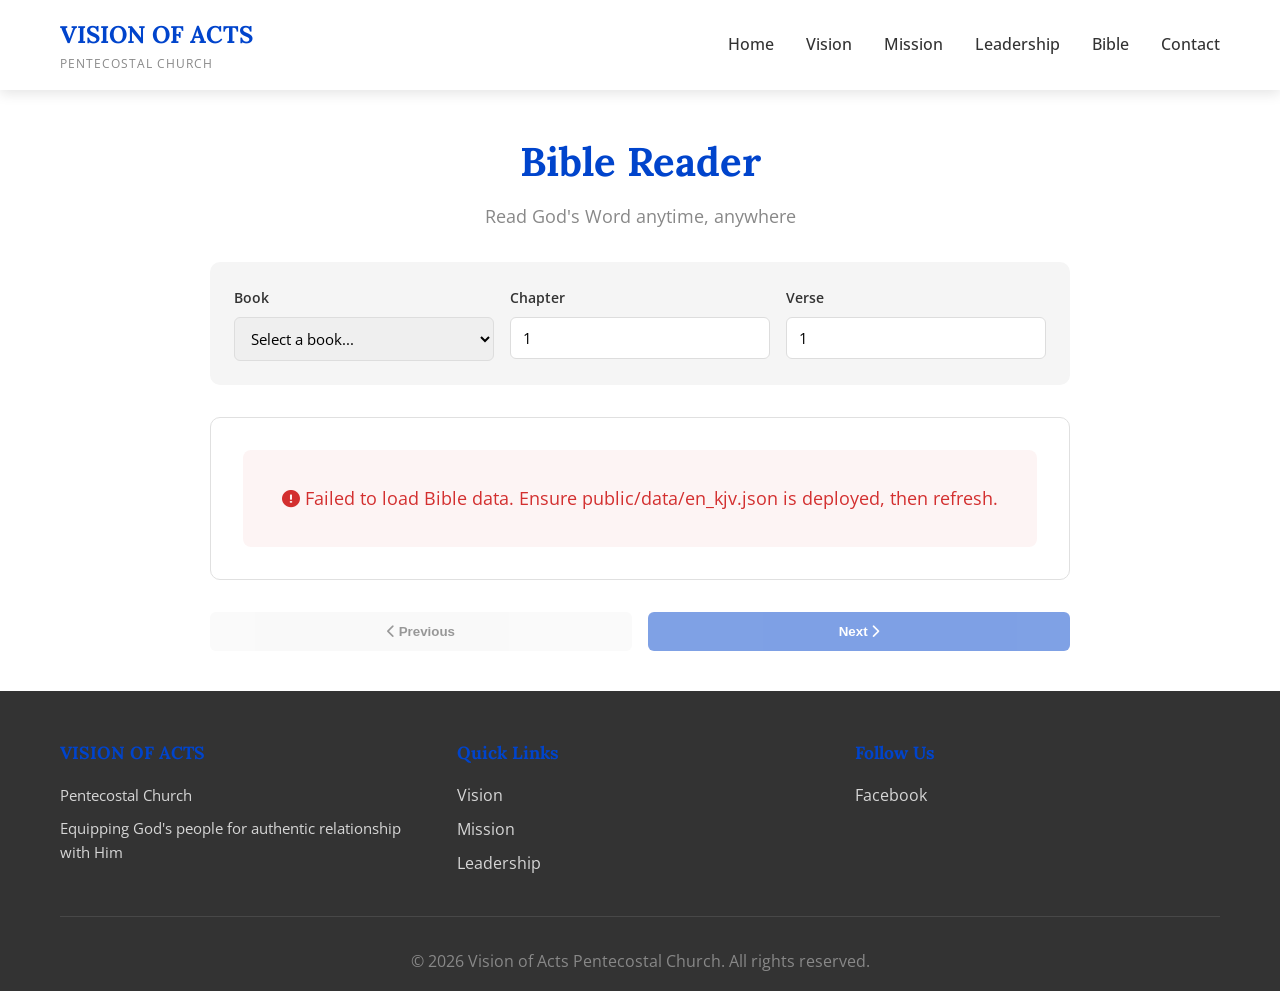
==== bible.html @ a89c2d66 "Add Bible reader page and KJV data Introduce a standalone Bible Reader: adds bible.html (UI, styles," ====
<!DOCTYPE html>
<html lang="en">
<head>
    <meta charset="UTF-8">
    <meta name="viewport" content="width=device-width, initial-scale=1.0">
    <title>Bible Reader - Vision of Acts Pentecostal Church</title>
    <link rel="stylesheet" href="styles.css">
    <link rel="preconnect" href="https://fonts.googleapis.com">
    <link rel="preconnect" href="https://fonts.gstatic.com" crossorigin>
    <link href="https://fonts.googleapis.com/css2?family=Lora:wght@400;600;700&family=Open+Sans:wght@400;500;600;700&display=swap" rel="stylesheet">
    <link rel="stylesheet" href="https://cdnjs.cloudflare.com/ajax/libs/font-awesome/6.4.0/css/all.min.css">
    <style>
        .bible-container {
            max-width: 900px;
            margin: 0 auto;
            padding: 40px 20px;
        }

        .bible-header {
            text-align: center;
            margin-bottom: 2rem;
        }

        .bible-header h1 {
            color: var(--primary-blue);
            font-size: 2.5rem;
            margin-bottom: 0.5rem;
        }

        .bible-header p {
            color: var(--medium-gray);
            font-size: 1.1rem;
        }

        .bible-controls {
            display: grid;
            grid-template-columns: 1fr 1fr 1fr;
            gap: 1rem;
            margin-bottom: 2rem;
            background: var(--light-gray);
            padding: 1.5rem;
            border-radius: 10px;
        }

        .bible-control-group {
            display: flex;
            flex-direction: column;
            gap: 0.5rem;
        }

        .bible-control-group label {
            font-weight: 600;
            color: var(--dark-gray);
            font-size: 0.9rem;
        }

        .bible-control-group select,
        .bible-control-group input {
            padding: 10px 12px;
            border: 1px solid #ddd;
            border-radius: 6px;
            font-family: 'Open Sans', sans-serif;
            font-size: 0.95rem;
        }

        .bible-control-group select:focus,
        .bible-control-group input:focus {
            outline: none;
            border-color: var(--primary-blue);
            box-shadow: 0 0 0 3px rgba(0, 68, 204, 0.12);
        }

        .bible-content {
            background: var(--white);
            border: 1px solid #e0e0e0;
            border-radius: 10px;
            padding: 2rem;
            line-height: 1.9;
            color: var(--dark-gray);
        }

        .bible-passage-header {
            text-align: center;
            border-bottom: 2px solid var(--primary-blue);
            padding-bottom: 1rem;
            margin-bottom: 1.5rem;
        }

        .bible-passage-header h2 {
            color: var(--primary-blue);
            font-size: 1.8rem;
            margin: 0;
        }

        .bible-passage-text {
            font-size: 1.05rem;
            line-height: 2;
            color: var(--dark-gray);
        }

        .bible-verse {
            margin-bottom: 1rem;
        }

        .bible-verse-number {
            color: var(--primary-blue);
            font-weight: 600;
            vertical-align: super;
            font-size: 0.85rem;
            margin-right: 0.3rem;
        }

        .loading, .error {
            text-align: center;
            padding: 2rem;
            font-size: 1.1rem;
            border-radius: 8px;
        }

        .loading {
            color: var(--primary-blue);
            background: rgba(0, 68, 204, 0.05);
        }

        .error {
            color: #d32f2f;
            background: rgba(211, 47, 47, 0.05);
        }

        .bible-nav-buttons {
            display: flex;
            justify-content: space-between;
            gap: 1rem;
            margin-top: 2rem;
        }

        .bible-nav-buttons button {
            flex: 1;
            padding: 12px 20px;
            border: none;
            border-radius: 6px;
            font-weight: 600;
            cursor: pointer;
            transition: all 0.3s ease;
        }

        .bible-nav-buttons button:disabled {
            opacity: 0.5;
            cursor: not-allowed;
        }

        .btn-prev {
            background: var(--light-gray);
            color: var(--dark-gray);
        }

        .btn-prev:hover:not(:disabled) {
            background: #e0e0e0;
        }

        .btn-next {
            background: var(--primary-blue);
            color: var(--white);
        }

        .btn-next:hover:not(:disabled) {
            background: #003399;
        }

        @media (max-width: 768px) {
            .bible-controls {
                grid-template-columns: 1fr;
            }

            .bible-header h1 {
                font-size: 1.8rem;
            }

            .bible-content {
                padding: 1.5rem;
            }

            .bible-passage-text {
                font-size: 0.95rem;
                line-height: 1.8;
            }
        }
    </style>
</head>
<body>
    <!-- Navigation Bar -->
    <nav class="navbar">
        <div class="container">
            <div class="nav-brand">
                <h1>VISION OF ACTS</h1>
                <p class="tagline">Pentecostal Church</p>
            </div>
            <ul class="nav-menu">
                <li><a href="index.html#home">Home</a></li>
                <li><a href="index.html#vision">Vision</a></li>
                <li><a href="index.html#mission">Mission</a></li>
                <li><a href="index.html#leadership">Leadership</a></li>
                <li><a href="bible.html">Bible</a></li>
                <li><a href="index.html#contact">Contact</a></li>
            </ul>
        </div>
    </nav>

    <!-- Bible Reader -->
    <div class="bible-container">
        <div class="bible-header">
            <h1>Bible Reader</h1>
            <p>Read God's Word anytime, anywhere</p>
        </div>

        <div class="bible-controls">
            <div class="bible-control-group">
                <label for="bookSelect">Book</label>
                <select id="bookSelect">
                    <option value="">Select a book...</option>
                </select>
            </div>

            <div class="bible-control-group">
                <label for="chapterInput">Chapter</label>
                <input type="number" id="chapterInput" min="1" value="1">
            </div>

            <div class="bible-control-group">
                <label for="verseInput">Verse</label>
                <input type="number" id="verseInput" min="1" value="1">
            </div>
        </div>

        <div class="bible-content" id="bibleContent">
            <div class="loading">
                Select a book and chapter to begin reading
            </div>
        </div>

        <div class="bible-nav-buttons">
            <button class="btn-prev" id="prevBtn"><i class="fas fa-chevron-left"></i> Previous</button>
            <button class="btn-next" id="nextBtn">Next <i class="fas fa-chevron-right"></i></button>
        </div>
    </div>

    <!-- Footer -->
    <footer class="footer">
        <div class="container">
            <div class="footer-content">
                <div class="footer-section">
                    <h4>VISION OF ACTS</h4>
                    <p>Pentecostal Church</p>
                    <p>Equipping God's people for authentic relationship with Him</p>
                </div>
                <div class="footer-section">
                    <h4>Quick Links</h4>
                    <ul>
                        <li><a href="index.html#vision">Vision</a></li>
                        <li><a href="index.html#mission">Mission</a></li>
                        <li><a href="index.html#leadership">Leadership</a></li>
                    </ul>
                </div>
                <div class="footer-section">
                    <h4>Follow Us</h4>
                    <div class="social-links">
                        <a href="https://www.facebook.com/share/1HmNRqcTzq/?mibextid=wwXIfr" target="_blank">Facebook</a>
                    </div>
                </div>
            </div>
            <div class="footer-bottom">
                <p>&copy; 2026 Vision of Acts Pentecostal Church. All rights reserved.</p>
            </div>
        </div>
    </footer>

    <script src="bible-reader.js"></script>
</body>
</html>
---- styles.css ----
/* ========================================
   GLOBAL STYLES & VARIABLES
   ======================================== */

:root {
    --primary-blue: #0044CC;
    --white: #FFFFFF;
    --dark-gray: #333333;
    --light-gray: #F5F5F5;
    --medium-gray: #888888;
    --black: #000000;
    --shadow: 0 4px 12px rgba(0, 0, 0, 0.1);
}

* {
    margin: 0;
    padding: 0;
    box-sizing: border-box;
}

html {
    scroll-behavior: smooth;
}

body {
    font-family: 'Open Sans', sans-serif;
    line-height: 1.6;
    color: var(--dark-gray);
    background-color: var(--white);
}

.container {
    max-width: 1200px;
    margin: 0 auto;
    padding: 0 20px;
}

h1, h2, h3, h4, h5, h6 {
    font-family: 'Lora', serif;
    font-weight: 700;
    color: var(--dark-gray);
}

h2 {
    font-size: 2.5rem;
    margin-bottom: 1.5rem;
    text-align: center;
}

h3 {
    font-size: 1.5rem;
    margin-bottom: 1rem;
}

p {
    color: var(--medium-gray);
    font-size: 1rem;
}

/* ========================================
   NAVIGATION BAR
   ======================================== */

.navbar {
    background-color: var(--white);
    box-shadow: var(--shadow);
    position: sticky;
    top: 0;
    z-index: 1000;
    transition: transform 0.3s ease-in-out, box-shadow 0.3s ease-in-out;
    transform: translateY(0);
}

.navbar.navbar-hidden {
    transform: translateY(-100%);
    box-shadow: none;
}

.navbar .container {
    display: flex;
    justify-content: space-between;
    align-items: center;
    padding: 1rem 20px;
}

.nav-brand h1 {
    font-size: 1.5rem;
    color: var(--primary-blue);
    margin: 0;
}

.nav-brand .tagline {
    font-size: 0.75rem;
    color: var(--medium-gray);
    text-transform: uppercase;
    letter-spacing: 1px;
}

.nav-menu {
    display: flex;
    list-style: none;
    gap: 2rem;
}

.nav-menu a {
    text-decoration: none;
    color: var(--dark-gray);
    font-weight: 500;
    transition: color 0.3s ease;
}

.nav-menu a:hover {
    color: var(--primary-blue);
}

/* ========================================
   HERO SECTION
   ======================================== */

.hero {
    background: linear-gradient(rgba(0, 68, 204, 0.75), rgba(0, 51, 153, 0.75)), url('public/images/image3.jpeg') center/cover no-repeat;
    color: var(--white);
    padding: 100px 20px;
    text-align: center;
    min-height: 500px;
    display: flex;
    align-items: center;
    justify-content: center;
}

.hero-content h2 {
    font-size: 3.5rem;
    color: var(--white);
    margin-bottom: 1rem;
}

.hero-content p {
    font-size: 1.5rem;
    color: rgba(255, 255, 255, 0.9);
    margin-bottom: 2rem;
}

.hero-buttons {
    display: flex;
    gap: 1.5rem;
    justify-content: center;
    flex-wrap: wrap;
}

/* ========================================
   BUTTONS
   ======================================== */

.btn {
    padding: 12px 30px;
    border-radius: 5px;
    text-decoration: none;
    font-weight: 600;
    font-size: 1rem;
    transition: all 0.3s ease;
    cursor: pointer;
    display: inline-block;
    border: none;
}

.btn-primary {
    background-color: var(--primary-blue);
    color: var(--white);
}

.btn-primary:hover {
    background-color: #003399;
    transform: translateY(-2px);
    box-shadow: 0 6px 16px rgba(0, 68, 204, 0.3);
}

.btn-secondary {
    background-color: rgba(255, 255, 255, 0.2);
    color: var(--white);
    border: 2px solid var(--white);
}

.btn-secondary:hover {
    background-color: var(--white);
    color: var(--primary-blue);
}

/* ========================================
   VISION SECTION
   ======================================== */

.vision {
    background-color: var(--light-gray);
    padding: 80px 20px;
}

.vision-content {
    max-width: 800px;
    margin: 0 auto;
    text-align: center;
    font-size: 1.15rem;
    line-height: 1.8;
    color: var(--dark-gray);
}

/* ========================================
   MISSION SECTION
   ======================================== */

.mission {
    padding: 80px 20px;
    background-color: var(--white);
}

.mission-intro {
    text-align: center;
    font-size: 1.1rem;
    max-width: 900px;
    margin: 0 auto 3rem;
    color: var(--dark-gray);
}

.mission-pillars {
    display: grid;
    grid-template-columns: repeat(3, 1fr);
    gap: 2rem;
    margin-top: 3rem;
    max-width: 1000px;
    margin-left: auto;
    margin-right: auto;
}

.pillar {
    background-color: var(--white);
    padding: 2.5rem 2rem;
    border-radius: 12px;
    text-align: center;
    transition: all 0.4s cubic-bezier(0.25, 0.46, 0.45, 0.94);
    border: 1px solid #e0e0e0;
    border-top: 4px solid var(--primary-blue);
    box-shadow: 0 2px 8px rgba(0, 0, 0, 0.05);
    position: relative;
}

.pillar:hover {
    transform: translateY(-8px);
    box-shadow: 0 12px 24px rgba(0, 68, 204, 0.15);
    border-top: 4px solid var(--primary-blue);
}

.pillar-icon {
    font-size: 3.5rem;
    margin-bottom: 1.5rem;
    display: inline-flex;
    align-items: center;
    justify-content: center;
    width: 70px;
    height: 70px;
    background-color: rgba(0, 68, 204, 0.08);
    border-radius: 12px;
    color: var(--primary-blue);
    transition: all 0.4s ease;
}

.pillar:hover .pillar-icon {
    background-color: var(--primary-blue);
    color: var(--white);
    transform: scale(1.1);
}

.pillar h3 {
    color: var(--primary-blue);
    margin-bottom: 1rem;
    font-size: 1.4rem;
    font-weight: 700;
}

.pillar p {
    font-size: 0.9rem;
    line-height: 1.7;
    color: var(--medium-gray);
}

/* ========================================
   LEADERSHIP SECTION
   ======================================== */

.leadership {
    background-color: var(--light-gray);
    padding: 80px 20px;
}

.leadership-grid {
    display: grid;
    grid-template-columns: repeat(auto-fit, minmax(280px, 1fr));
    gap: 2rem;
    margin-top: 3rem;
}

.leader-card {
    background-color: var(--white);
    border-radius: 10px;
    overflow: hidden;
    box-shadow: var(--shadow);
    transition: transform 0.3s ease;
    text-align: center;
}

.leader-card:hover {
    transform: translateY(-5px);
}

.leader-card img {
    width: 100%;
    height: 300px;
    object-fit: contain;
    background-color: #f9f9f9;
}

.leader-card h3 {
    padding: 1.5rem 1rem 0.5rem;
    color: var(--primary-blue);
}

.leader-card p {
    padding: 0 1rem 1.5rem;
    font-size: 0.9rem;
    color: var(--medium-gray);
}

/* ========================================
   GALLERY SECTION
   ======================================== */

.gallery {
    padding: 80px 20px;
    background-color: var(--white);
}

.gallery-grid {
    display: grid;
    grid-template-columns: repeat(auto-fit, minmax(300px, 1fr));
    gap: 2rem;
    margin-top: 3rem;
}

.gallery-item {
    border-radius: 10px;
    overflow: hidden;
    box-shadow: var(--shadow);
    transition: transform 0.3s ease;
}

.gallery-item:hover {
    transform: scale(1.05);
}

.gallery-item img {
    width: 100%;
    height: 300px;
    object-fit: contain;
    display: block;
    background-color: #f9f9f9;
}

/* ========================================
   CONTACT SECTION
   ======================================== */

.contact {
    background-color: var(--light-gray);
    padding: 80px 20px;
}

.contact-content {
    display: grid;
    grid-template-columns: 1fr 1fr;
    gap: 3rem;
    margin-top: 3rem;
    max-width: 1000px;
    margin-left: auto;
    margin-right: auto;
}

.contact-info {
    padding: 2rem;
}

.contact-info h3 {
    color: var(--primary-blue);
    margin-bottom: 1rem;
}

.contact-info p {
    margin-bottom: 1rem;
}

.contact-details {
    background-color: var(--white);
    padding: 1.5rem;
    border-radius: 5px;
    margin-top: 1rem;
}

.contact-details p {
    margin-bottom: 1.5rem;
    font-size: 0.95rem;
}

.contact-details a {
    color: var(--primary-blue);
    text-decoration: none;
    font-weight: 600;
    transition: color 0.3s ease;
}

.contact-details a:hover {
    color: #003399;
    text-decoration: underline;
}

.contact-form form {
    display: flex;
    flex-direction: column;
    gap: 1rem;
}

.contact-form input,
.contact-form textarea {
    padding: 12px;
    border: 1px solid #ddd;
    border-radius: 5px;
    font-family: 'Open Sans', sans-serif;
    font-size: 1rem;
    color: var(--dark-gray);
}

.contact-form input:focus,
.contact-form textarea:focus {
    outline: none;
    border-color: var(--primary-blue);
    box-shadow: 0 0 5px rgba(0, 68, 204, 0.1);
}

.contact-form button {
    align-self: flex-start;
}

/* ========================================
   FOOTER
   ======================================== */

.footer {
    background-color: var(--dark-gray);
    color: var(--white);
    padding: 3rem 20px 1rem;
}

.footer-content {
    display: grid;
    grid-template-columns: repeat(auto-fit, minmax(250px, 1fr));
    gap: 2rem;
    margin-bottom: 2rem;
}

.footer-section h4 {
    color: var(--primary-blue);
    margin-bottom: 1rem;
    font-size: 1.1rem;
}

.footer-section p {
    color: rgba(255, 255, 255, 0.8);
    font-size: 0.95rem;
    margin-bottom: 0.5rem;
}

.footer-section ul {
    list-style: none;
}

.footer-section ul li {
    margin-bottom: 0.5rem;
}

.footer-section a {
    color: rgba(255, 255, 255, 0.8);
    text-decoration: none;
    transition: color 0.3s ease;
}

.footer-section a:hover {
    color: var(--primary-blue);
}

.social-links {
    display: flex;
    gap: 1rem;
    flex-wrap: wrap;
}

.footer-bottom {
    text-align: center;
    padding-top: 2rem;
    border-top: 1px solid rgba(255, 255, 255, 0.1);
    color: rgba(255, 255, 255, 0.6);
    font-size: 0.9rem;
}

/* ========================================
   RESPONSIVE DESIGN
   ======================================== */

@media (max-width: 1024px) {
    .mission-pillars {
        grid-template-columns: repeat(2, 1fr);
    }
}

@media (max-width: 768px) {
    .navbar {
        position: sticky;
    }

    .navbar .container {
        flex-direction: column;
        gap: 0.75rem;
        padding: 0.75rem 16px;
    }

    .nav-menu {
        flex-direction: row;
        flex-wrap: wrap;
        justify-content: center;
        gap: 0.75rem 1.25rem;
        text-align: center;
    }

    .hero-content h2 {
        font-size: 2.5rem;
    }

    .hero-content p {
        font-size: 1.2rem;
    }

    .hero-buttons {
        flex-direction: column;
        align-items: center;
    }

    h2 {
        font-size: 2rem;
    }

    .mission-pillars {
        display: flex;
        flex-direction: row;
        overflow-x: auto;
        gap: 1.5rem;
        scroll-snap-type: x mandatory;
        scroll-behavior: smooth;
        padding-bottom: 0.5rem;
        -webkit-overflow-scrolling: touch;
    }

    .pillar {
        flex: 0 0 calc(100vw - 60px);
        max-width: 320px;
        scroll-snap-align: start;
    }

    .leadership-grid {
        grid-template-columns: 1fr;
    }

    .gallery-grid {
        grid-template-columns: 1fr;
    }

    .contact-content {
        grid-template-columns: 1fr;
    }

    .hero {
        min-height: 400px;
        padding: 60px 20px;
    }

    .vision,
    .mission,
    .leadership,
    .gallery,
    .contact {
        padding: 60px 20px;
    }
}

@media (max-width: 480px) {
    .nav-brand h1 {
        font-size: 1.2rem;
    }

    .hero-content h2 {
        font-size: 2rem;
    }

    .hero-content p {
        font-size: 1rem;
    }

    h2 {
        font-size: 1.5rem;
    }

    h3 {
        font-size: 1.2rem;
    }

    .pillar {
        padding: 1.5rem;
    }

    .pillar-icon {
        font-size: 2.5rem;
    }

    .vision,
    .mission,
    .leadership,
    .gallery,
    .contact {
        padding: 40px 15px;
    }

    .leader-card img,
    .gallery-item img {
        height: 250px;
    }

    .btn {
        padding: 10px 20px;
        font-size: 0.9rem;
    }
}

@media (max-width: 1024px) {
    .mission-pillars {
        grid-template-columns: repeat(2, 1fr);
    }
}
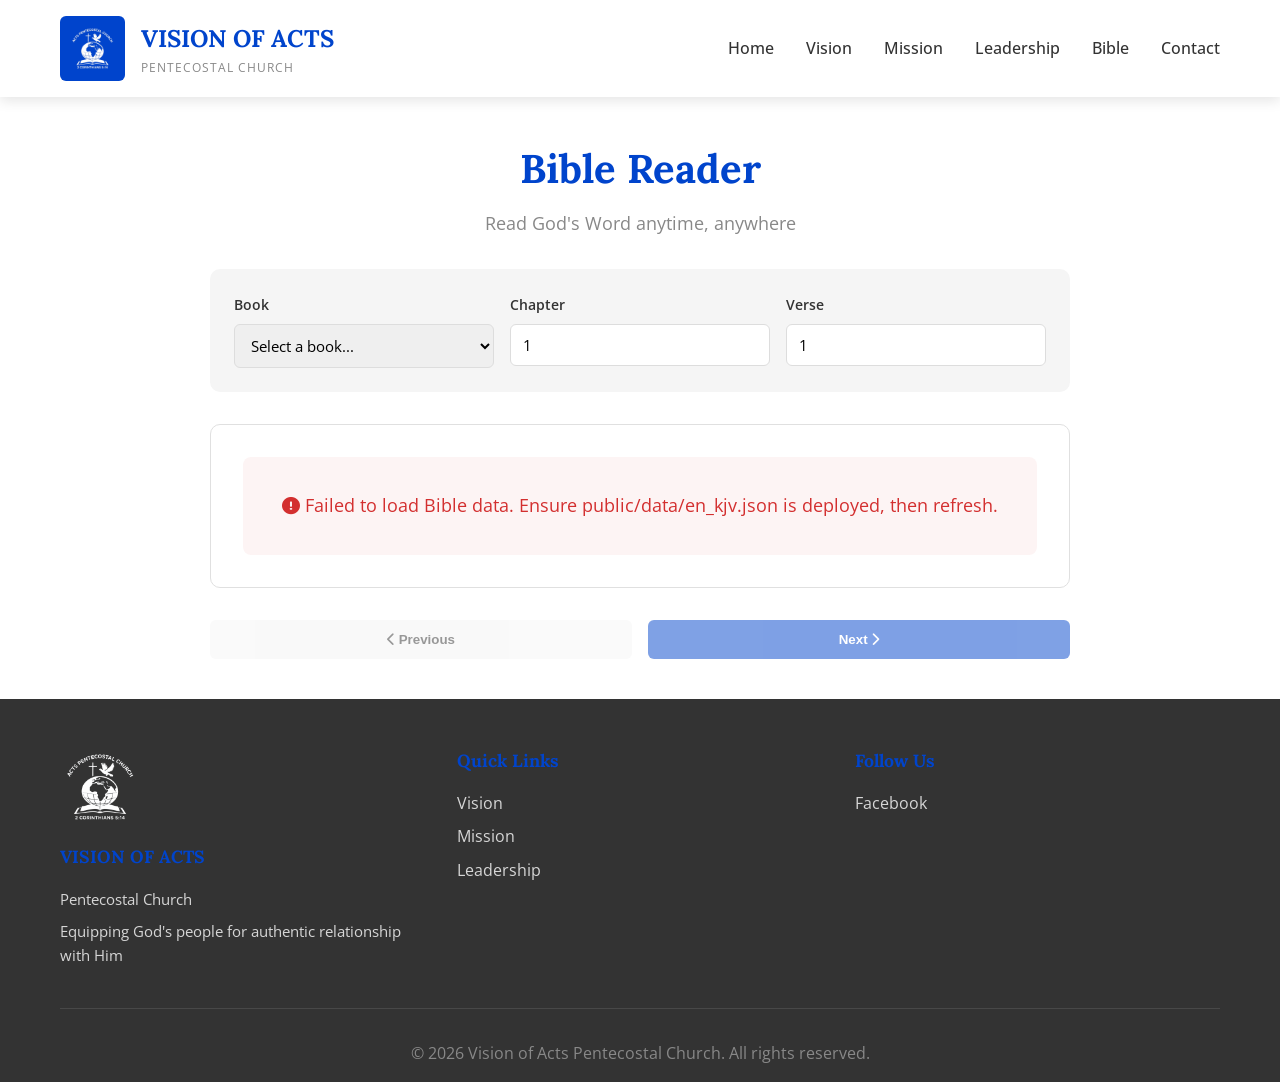
==== commit c68c2b0f: "Updates" ====
--- a/bible.html
+++ b/bible.html
@@ -192,8 +192,11 @@
     <nav class="navbar">
         <div class="container">
             <div class="nav-brand">
-                <h1>VISION OF ACTS</h1>
-                <p class="tagline">Pentecostal Church</p>
+                <img src="public/images/logo.png" alt="Vision of Acts Logo" class="logo">
+                <div class="brand-text">
+                    <h1>VISION OF ACTS</h1>
+                    <p class="tagline">Pentecostal Church</p>
+                </div>
             </div>
             <ul class="nav-menu">
                 <li><a href="index.html#home">Home</a></li>
@@ -249,6 +252,7 @@
         <div class="container">
             <div class="footer-content">
                 <div class="footer-section">
+                    <img src="public/images/logo.png" alt="Vision of Acts Logo" class="footer-logo">
                     <h4>VISION OF ACTS</h4>
                     <p>Pentecostal Church</p>
                     <p>Equipping God's people for authentic relationship with Him</p>
--- a/styles.css
+++ b/styles.css
@@ -81,6 +81,26 @@
     justify-content: space-between;
     align-items: center;
     padding: 1rem 20px;
+}
+
+.nav-brand {
+    display: flex;
+    align-items: center;
+    gap: 1rem;
+}
+
+.nav-brand .logo {
+    height: 65px;
+    width: auto;
+    object-fit: contain;
+    background-color: var(--primary-blue);
+    padding: 8px;
+    border-radius: 6px;
+}
+
+.nav-brand .brand-text {
+    display: flex;
+    flex-direction: column;
 }
 
 .nav-brand h1 {
@@ -493,6 +513,14 @@
     color: var(--primary-blue);
 }
 
+.footer-logo {
+    height: 80px;
+    width: auto;
+    object-fit: contain;
+    margin-bottom: 1rem;
+    display: block;
+}
+
 .social-links {
     display: flex;
     gap: 1rem;
@@ -597,6 +625,11 @@
 }
 
 @media (max-width: 480px) {
+    .nav-brand .logo {
+        height: 50px;
+        padding: 6px;
+    }
+
     .nav-brand h1 {
         font-size: 1.2rem;
     }
@@ -642,6 +675,10 @@
         padding: 10px 20px;
         font-size: 0.9rem;
     }
+
+    .footer-logo {
+        height: 60px;
+    }
 }
 
 @media (max-width: 1024px) {
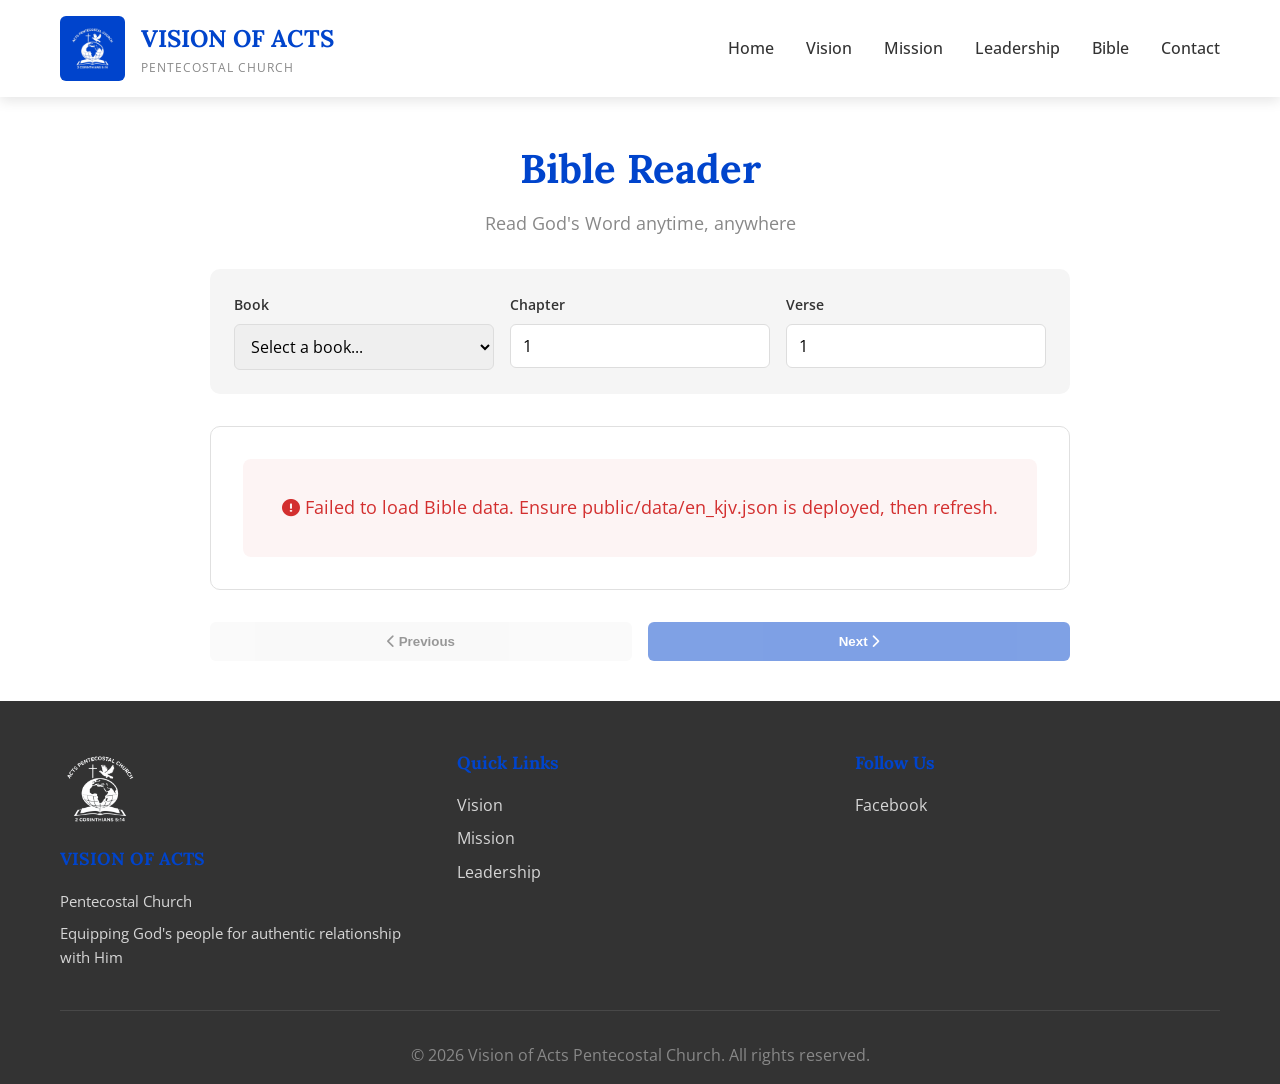
==== commit 270b8c21: "Updates" ====
--- a/bible.html
+++ b/bible.html
@@ -60,7 +60,7 @@
             border: 1px solid #ddd;
             border-radius: 6px;
             font-family: 'Open Sans', sans-serif;
-            font-size: 0.95rem;
+            font-size: 1rem;
         }
 
         .bible-control-group select:focus,
@@ -170,6 +170,9 @@
         @media (max-width: 768px) {
             .bible-controls {
                 grid-template-columns: 1fr;
+                position: static;
+                padding: 1rem;
+                gap: 0.75rem;
             }
 
             .bible-header h1 {
@@ -178,16 +181,91 @@
 
             .bible-content {
                 padding: 1.5rem;
+                position: static;
             }
 
             .bible-passage-text {
                 font-size: 0.95rem;
                 line-height: 1.8;
             }
+
+            .bible-container {
+                padding: 20px 10px;
+            }
+        }
+
+        @media (max-width: 480px) {
+            .bible-controls {
+                grid-template-columns: 1fr;
+                padding: 1rem;
+                gap: 0.8rem;
+                margin-bottom: 1.5rem;
+                position: static;
+            }
+
+            .bible-control-group {
+                gap: 0.3rem;
+            }
+
+            .bible-control-group label {
+                font-size: 0.85rem;
+            }
+
+            .bible-control-group select,
+            .bible-control-group input {
+                padding: 8px 10px;
+                font-size: 16px;
+                width: 100%;
+                box-sizing: border-box;
+            }
+
+            .bible-header {
+                margin-bottom: 1.5rem;
+            }
+
+            .bible-header h1 {
+                font-size: 1.5rem;
+                margin-bottom: 0.3rem;
+            }
+
+            .bible-header p {
+                font-size: 0.9rem;
+            }
+
+            .bible-content {
+                padding: 1rem;
+                margin-bottom: 1rem;
+                position: static;
+            }
+
+            .bible-passage-header h2 {
+                font-size: 1.3rem;
+            }
+
+            .bible-passage-text {
+                font-size: 0.9rem;
+                line-height: 1.7;
+            }
+
+            .bible-nav-buttons {
+                flex-direction: column;
+                gap: 0.5rem;
+                margin-top: 1rem;
+            }
+
+            .bible-nav-buttons button {
+                padding: 10px 15px;
+                font-size: 0.9rem;
+            }
+
+            .bible-container {
+                padding: 15px 10px;
+                max-width: 100%;
+            }
         }
     </style>
 </head>
-<body>
+<body class="has-mobile-bottom-nav">
     <!-- Navigation Bar -->
     <nav class="navbar">
         <div class="container">
@@ -278,6 +356,21 @@
         </div>
     </footer>
 
+    <div class="hero-bottom-nav">
+        <a href="bible.html" class="bottom-nav-item" title="Read the Bible">
+            <i class="fas fa-book"></i>
+            <span>Bible</span>
+        </a>
+        <a href="index.html#prayer" class="bottom-nav-item" title="Submit Prayer Request">
+            <i class="fas fa-hands-praying"></i>
+            <span>Prayer</span>
+        </a>
+        <a href="index.html#giving" class="bottom-nav-item" title="Give to the Ministry">
+            <i class="fas fa-hand-holding-heart"></i>
+            <span>Offertory</span>
+        </a>
+    </div>
+
     <script src="bible-reader.js"></script>
 </body>
 </html>
--- a/styles.css
+++ b/styles.css
@@ -165,6 +165,103 @@
     gap: 1.5rem;
     justify-content: center;
     flex-wrap: wrap;
+}
+
+.quick-actions {
+    display: flex;
+    gap: 2rem;
+    justify-content: center;
+    margin-top: 2.5rem;
+    flex-wrap: wrap;
+}
+
+.quick-action-btn {
+    display: flex;
+    flex-direction: column;
+    align-items: center;
+    gap: 0.5rem;
+    text-decoration: none;
+    color: var(--white);
+    transition: transform 0.3s ease, opacity 0.3s ease;
+    padding: 1rem;
+}
+
+.quick-action-btn i {
+    font-size: 2.5rem;
+    background: rgba(255, 255, 255, 0.2);
+    width: 70px;
+    height: 70px;
+    display: flex;
+    align-items: center;
+    justify-content: center;
+    border-radius: 50%;
+    transition: background 0.3s ease, transform 0.3s ease;
+}
+
+.quick-action-btn span {
+    font-size: 0.95rem;
+    font-weight: 600;
+    text-transform: uppercase;
+    letter-spacing: 0.5px;
+}
+
+.quick-action-btn:hover i {
+    background: rgba(255, 255, 255, 0.35);
+    transform: scale(1.1);
+}
+
+.quick-action-btn:hover {
+    transform: translateY(-5px);
+    opacity: 0.95;
+}
+
+/* ========================================
+   HERO BOTTOM NAVIGATION (Mobile App Style)
+   ======================================== */
+
+.hero-bottom-nav {
+    display: none;
+    justify-content: space-around;
+    align-items: center;
+    background: rgba(0, 0, 0, 0.2);
+    backdrop-filter: blur(10px);
+    padding: 1.5rem 1rem;
+    margin-top: 2rem;
+    border-top: 1px solid rgba(255, 255, 255, 0.1);
+    gap: 1rem;
+}
+
+.bottom-nav-item {
+    display: flex;
+    flex-direction: column;
+    align-items: center;
+    gap: 0.4rem;
+    text-decoration: none;
+    color: var(--white);
+    flex: 1;
+    transition: transform 0.3s ease, opacity 0.3s ease;
+    padding: 0.75rem;
+    font-size: 0.85rem;
+}
+
+.bottom-nav-item i {
+    font-size: 1.8rem;
+    transition: transform 0.3s ease;
+}
+
+.bottom-nav-item span {
+    font-weight: 600;
+    text-transform: uppercase;
+    letter-spacing: 0.3px;
+    font-size: 0.8rem;
+}
+
+.bottom-nav-item:hover i {
+    transform: scale(1.15);
+}
+
+.bottom-nav-item:hover {
+    opacity: 0.9;
 }
 
 /* ========================================
@@ -467,6 +564,103 @@
 }
 
 /* ========================================
+   PRAYER REQUEST SECTION
+   ======================================== */
+
+.prayer {
+    background: linear-gradient(135deg, #f8f9ff 0%, #f0f4ff 100%);
+    padding: 80px 20px;
+}
+
+.prayer h2 {
+    color: var(--primary-blue);
+    text-align: center;
+    margin-bottom: 1rem;
+}
+
+.section-subtitle {
+    text-align: center;
+    color: var(--medium-gray);
+    font-size: 1.1rem;
+    margin-bottom: 3rem;
+    max-width: 600px;
+    margin-left: auto;
+    margin-right: auto;
+}
+
+.prayer-form-container {
+    max-width: 700px;
+    margin: 0 auto;
+    background-color: var(--white);
+    padding: 3rem;
+    border-radius: 10px;
+    box-shadow: 0 4px 15px rgba(0, 68, 204, 0.08);
+}
+
+.prayer-form {
+    display: flex;
+    flex-direction: column;
+    gap: 1.5rem;
+}
+
+.form-group {
+    display: flex;
+    flex-direction: column;
+}
+
+.form-group label {
+    font-weight: 600;
+    color: var(--dark-gray);
+    margin-bottom: 0.5rem;
+    font-size: 0.95rem;
+}
+
+.form-group input,
+.form-group textarea {
+    padding: 12px 15px;
+    border: 2px solid #e0e0e0;
+    border-radius: 6px;
+    font-family: 'Open Sans', sans-serif;
+    font-size: 1rem;
+    color: var(--dark-gray);
+    transition: border-color 0.3s ease, box-shadow 0.3s ease;
+}
+
+.form-group input::placeholder,
+.form-group textarea::placeholder {
+    color: #999;
+}
+
+.form-group input:focus,
+.form-group textarea:focus {
+    outline: none;
+    border-color: var(--primary-blue);
+    box-shadow: 0 0 8px rgba(0, 68, 204, 0.15);
+}
+
+.btn-prayer {
+    background: linear-gradient(135deg, #0044CC 0%, #003399 100%);
+    color: var(--white);
+    padding: 14px 30px;
+    border: none;
+    border-radius: 6px;
+    font-size: 1.05rem;
+    font-weight: 600;
+    cursor: pointer;
+    transition: transform 0.2s ease, box-shadow 0.2s ease;
+    align-self: center;
+}
+
+.btn-prayer:hover {
+    transform: translateY(-2px);
+    box-shadow: 0 8px 20px rgba(0, 68, 204, 0.25);
+}
+
+.btn-prayer:active {
+    transform: translateY(0);
+}
+
+/* ========================================
    FOOTER
    ======================================== */
 
@@ -546,6 +740,10 @@
 }
 
 @media (max-width: 768px) {
+    body.has-mobile-bottom-nav {
+        padding-bottom: calc(72px + env(safe-area-inset-bottom));
+    }
+
     .navbar {
         position: sticky;
     }
@@ -575,6 +773,50 @@
     .hero-buttons {
         flex-direction: column;
         align-items: center;
+    }
+
+    .quick-actions {
+        gap: 1.5rem;
+        margin-top: 2rem;
+    }
+
+    .quick-action-btn i {
+        font-size: 2rem;
+        width: 60px;
+        height: 60px;
+    }
+
+    .quick-action-btn span {
+        font-size: 0.85rem;
+    }
+
+    .hero-bottom-nav {
+        display: flex;
+        position: fixed;
+        left: 0;
+        right: 0;
+        bottom: 0;
+        z-index: 1200;
+        margin-top: 0;
+        padding: 0.45rem 0.6rem calc(0.45rem + env(safe-area-inset-bottom));
+        gap: 0.35rem;
+        background: rgba(0, 30, 90, 0.9);
+        border-top: 1px solid rgba(255, 255, 255, 0.2);
+        box-shadow: 0 -8px 24px rgba(0, 0, 0, 0.22);
+    }
+
+    .bottom-nav-item {
+        gap: 0.15rem;
+        padding: 0.2rem 0.3rem;
+    }
+
+    .bottom-nav-item i {
+        font-size: 1.2rem;
+    }
+
+    .bottom-nav-item span {
+        font-size: 0.62rem;
+        letter-spacing: 0.2px;
     }
 
     h2 {
@@ -619,12 +861,21 @@
     .mission,
     .leadership,
     .gallery,
-    .contact {
+    .contact,
+    .prayer {
         padding: 60px 20px;
     }
+
+    .prayer-form-container {
+        padding: 2rem;
+    }
 }
 
 @media (max-width: 480px) {
+    body.has-mobile-bottom-nav {
+        padding-bottom: calc(66px + env(safe-area-inset-bottom));
+    }
+
     .nav-brand .logo {
         height: 50px;
         padding: 6px;
@@ -640,6 +891,45 @@
 
     .hero-content p {
         font-size: 1rem;
+    }
+
+    .quick-actions {
+        gap: 1rem;
+        margin-top: 1.5rem;
+    }
+
+    .quick-action-btn {
+        padding: 0.75rem;
+    }
+
+    .quick-action-btn i {
+        font-size: 1.5rem;
+        width: 50px;
+        height: 50px;
+    }
+
+    .quick-action-btn span {
+        font-size: 0.75rem;
+    }
+
+    .hero-bottom-nav {
+        padding: 0.35rem 0.4rem calc(0.35rem + env(safe-area-inset-bottom));
+        margin-top: 0;
+        gap: 0.15rem;
+    }
+
+    .bottom-nav-item {
+        gap: 0.1rem;
+        padding: 0.15rem 0.2rem;
+    }
+
+    .bottom-nav-item i {
+        font-size: 1.05rem;
+    }
+
+    .bottom-nav-item span {
+        font-size: 0.58rem;
+        letter-spacing: 0.15px;
     }
 
     h2 {
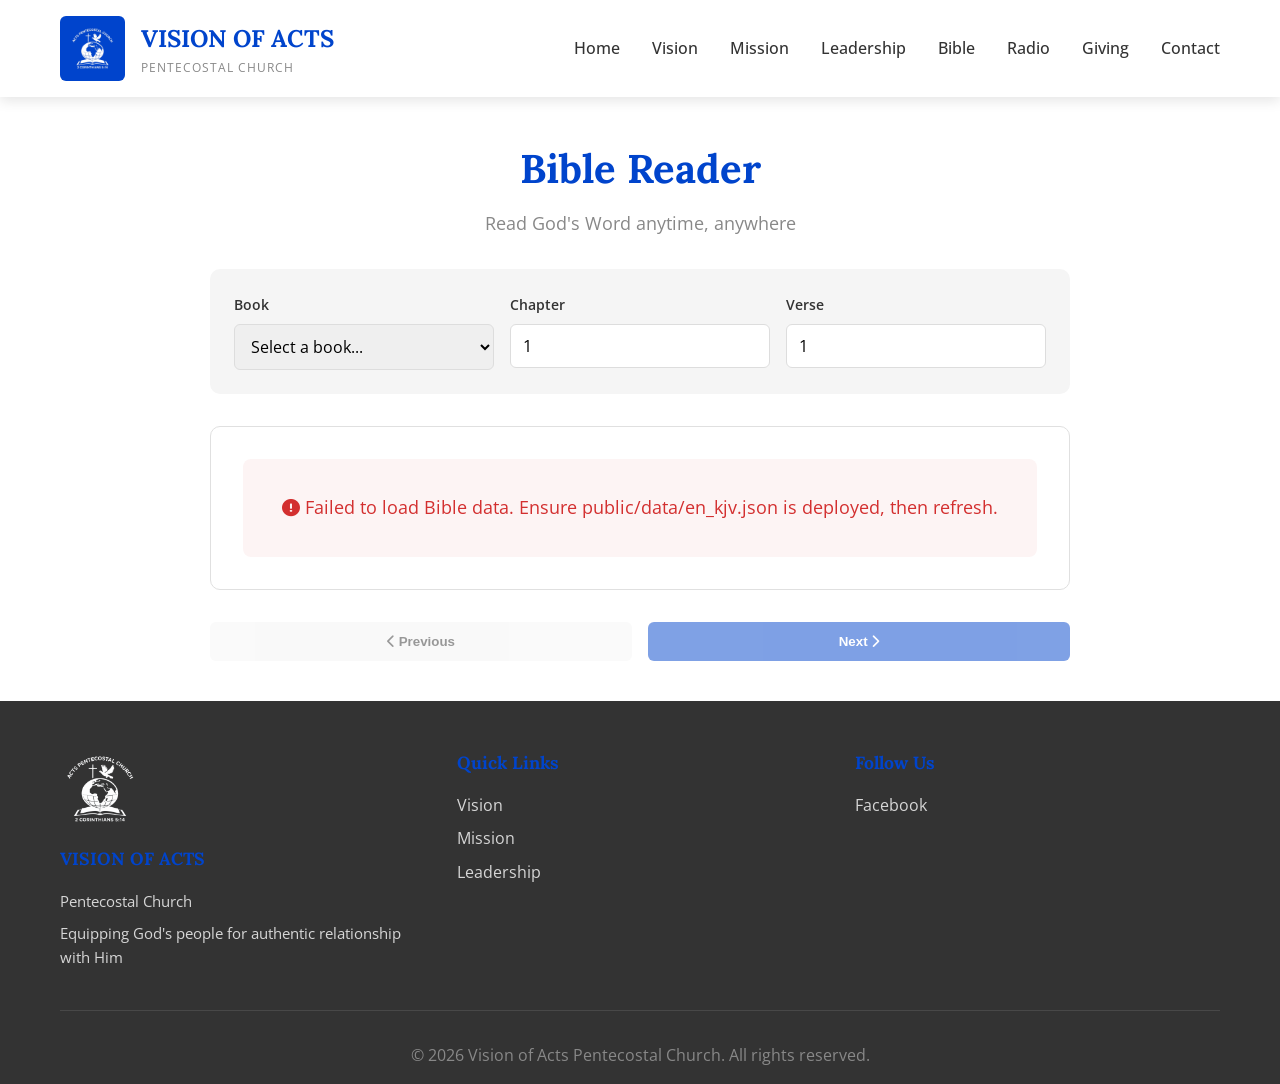
==== commit 76225eca: "Add giving flow, payment pages and radio player Add a multi-step giving UI with QR code generation a" ====
--- a/bible.html
+++ b/bible.html
@@ -282,6 +282,8 @@
                 <li><a href="index.html#mission">Mission</a></li>
                 <li><a href="index.html#leadership">Leadership</a></li>
                 <li><a href="bible.html">Bible</a></li>
+                <li><a href="radio.html">Radio</a></li>
+                <li><a href="giving-payment.html">Giving</a></li>
                 <li><a href="index.html#contact">Contact</a></li>
             </ul>
         </div>
